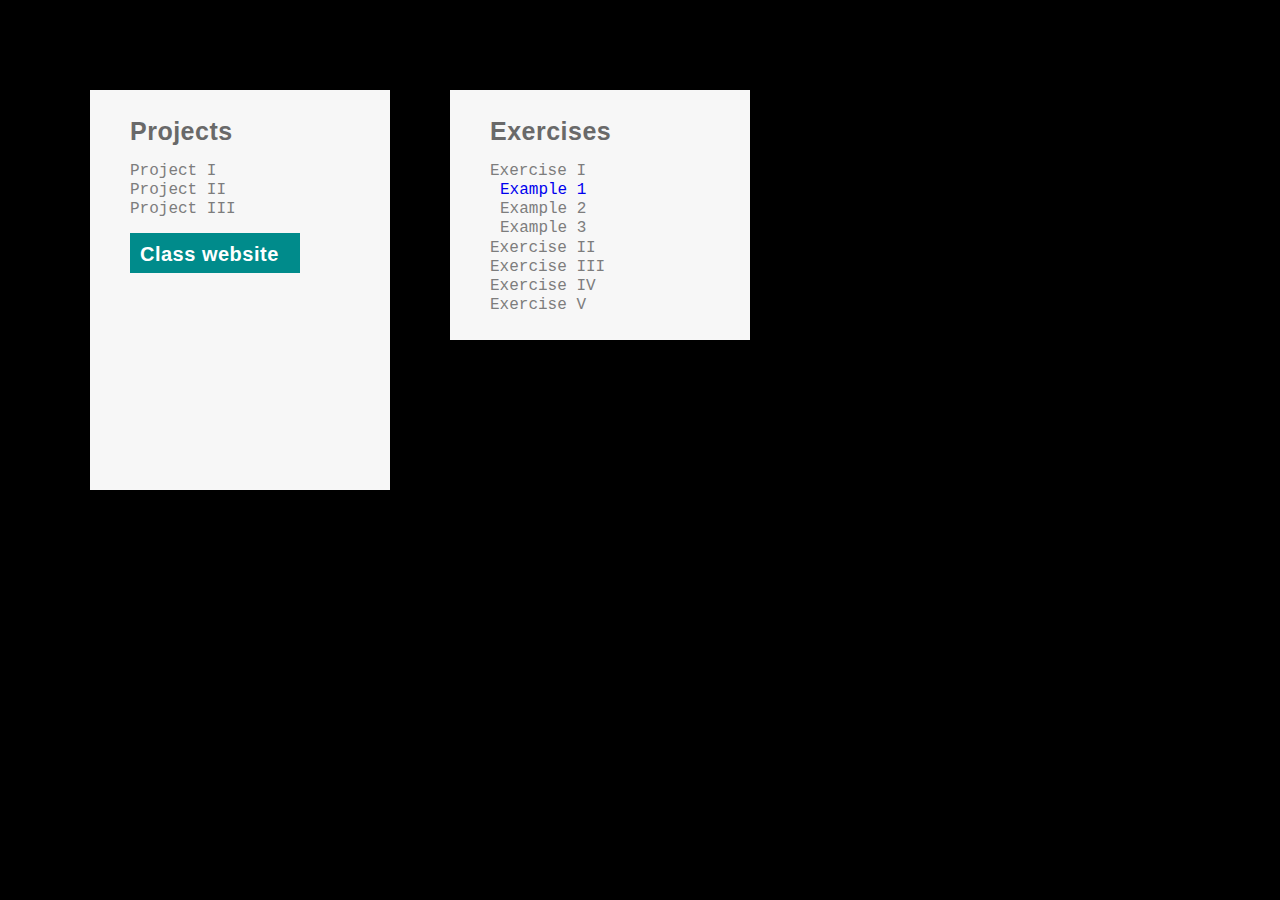
==== index.html @ a64ec78f "commit" ====
<!DOCTYPE html>
<html>
<head>
  <title>Portrait #1</title>
 </head>  
 <link rel="stylesheet" href="assets/css/main.css" /> 
 <meta name="viewport" content="width=device-width, initial-scale=1, maximum-scale=1" />

  <style>
  </style>
</head>

<body>

  <div id="content">
  <!-- <img src="http://garimathakur.github.io/interactivemedia323/images/Durga_Mahisasuramardini.jpg" height="600" width="400"> -->

    <div id="twothousandfifteen">
      <p>
        <h1 class="headline">Projects</h1>
        <ul class="leading">
          
          <li>Project I</a></li>
          <li>Project II</a></li>
          <li>Project III</li>

        </ul>
      <div id= "box">
          <h1 class="headlinetwo ">Class website</h1>
      </div>
  
      </p>
    </div>

    <div id="twothousandsixteen">
      <p>
        <h1 class="headline">Exercises</h1>
        <ul class="leading">
          
          <li>Exercise I</li>
            <Ul class="exerciseparts">
              <li><a href="http://garimathakur.github.io/interactivemedia324/Exercise1/example-1">Example 1</a></li>
              <li>Example 2</li>
              <li>Example 3</li>
              </Ul>
          <li>Exercise II</li>
          <li>Exercise III</li>
          <li>Exercise IV</li>
          <li>Exercise V</li>

        </ul>
    </div>

  </div>
    

</body>

</html>
---- assets/css/main.css ----
body 
		{margin: 0;
		padding: 0;
		background-color: black;
		background-image: url(http://garimathakur.github.io/interactivemedia323/images/Durga_Mahisasuramardini.jpg);
		background-repeat: repeat;
		background-size: 200px; 
		}


	.leading
	{line-height: 120%;
	}
	
	h2
	{font-family: courier;}
		

	#twothousandfifteen 
	{
		width: 300px;
		height: 400px;
		background-color:#f7f7f7;
		margin-top: 90px;
		margin-left: 90px;
		text-align: left;
		float: left;
		}
		
	#twothousandsixteen
	{
		width: 300px;
		height: 250px;
		background-color:#f7f7f7;
		margin-top: 90px;
		margin-left: 60px;
		text-align: left;
		float: left;
		}

	.headline
		{font-family:'helvetica';
			font-size:25px;
			padding-top: 10px;
			padding-left: 40px;
			margin-bottom: 0;
		 letter-spacing: .5px;
		 color:#696969;}

	.headlinetwo
		{
			font-family:'helvetica';
			font-size:20px;
		 	letter-spacing: .5px;
			 color:white;
			 padding: 10px;}
	#box 
		{height: 40px;
			width: 170px;
			background-color:#008B8B;
			z-index: 1;
			padding-left: 0px;
		 margin-left: 40px;}

	ul
		{list-style: none;
			font-family: courier;
			display: inline-block;
			color:#7d7d7d;
			margin-bottom: 0;
			padding-bottom: 0;

		}
	.exerciseparts 
		{padding-left: 10px;}


	a:hover 
		{ background-color: yellow;
    	padding: 20 0 20 20px;
    	text-decoration: none;
    	margin-bottom: 10px;
}
	a 
		{text-decoration: none}

	a:visited
		{color: red;}

	

	.secondheadline
	{font-weight: bold;}
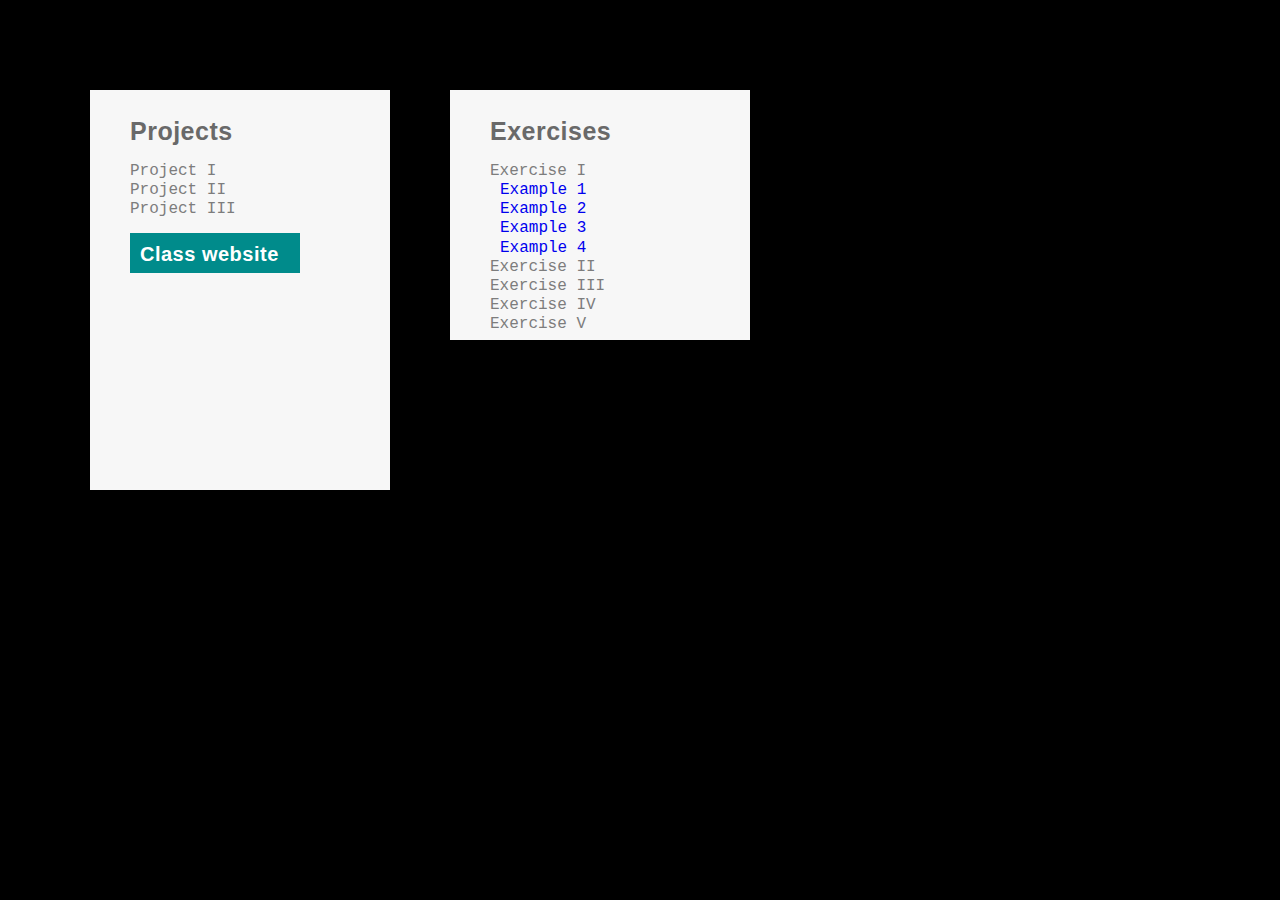
==== commit 7cb284ef: "do it" ====
--- a/index.html
+++ b/index.html
@@ -39,9 +39,10 @@
           
           <li>Exercise I</li>
             <Ul class="exerciseparts">
-              <li><a href="http://garimathakur.github.io/interactivemedia324/Exercise1/example-1">Example 1</a></li>
-              <li>Example 2</li>
-              <li>Example 3</li>
+              <li><a href="http://garimathakur.github.io/interactivemedia324/Exercise1/example-1/squares.html">Example 1</a></li>
+              <li><a href="http://garimathakur.github.io/interactivemedia324/Exercise1/example-2/3columngrid.html">Example 2</a></li>
+              <li><a href="http://garimathakur.github.io/interactivemedia324/Exercise1/example-3/bloglayout.html">Example 3</a></li>
+              <li><a href="http://garimathakur.github.io/interactivemedia324/Exercise1/example-4/chess.html">Example 4</a></li>
               </Ul>
           <li>Exercise II</li>
           <li>Exercise III</li>
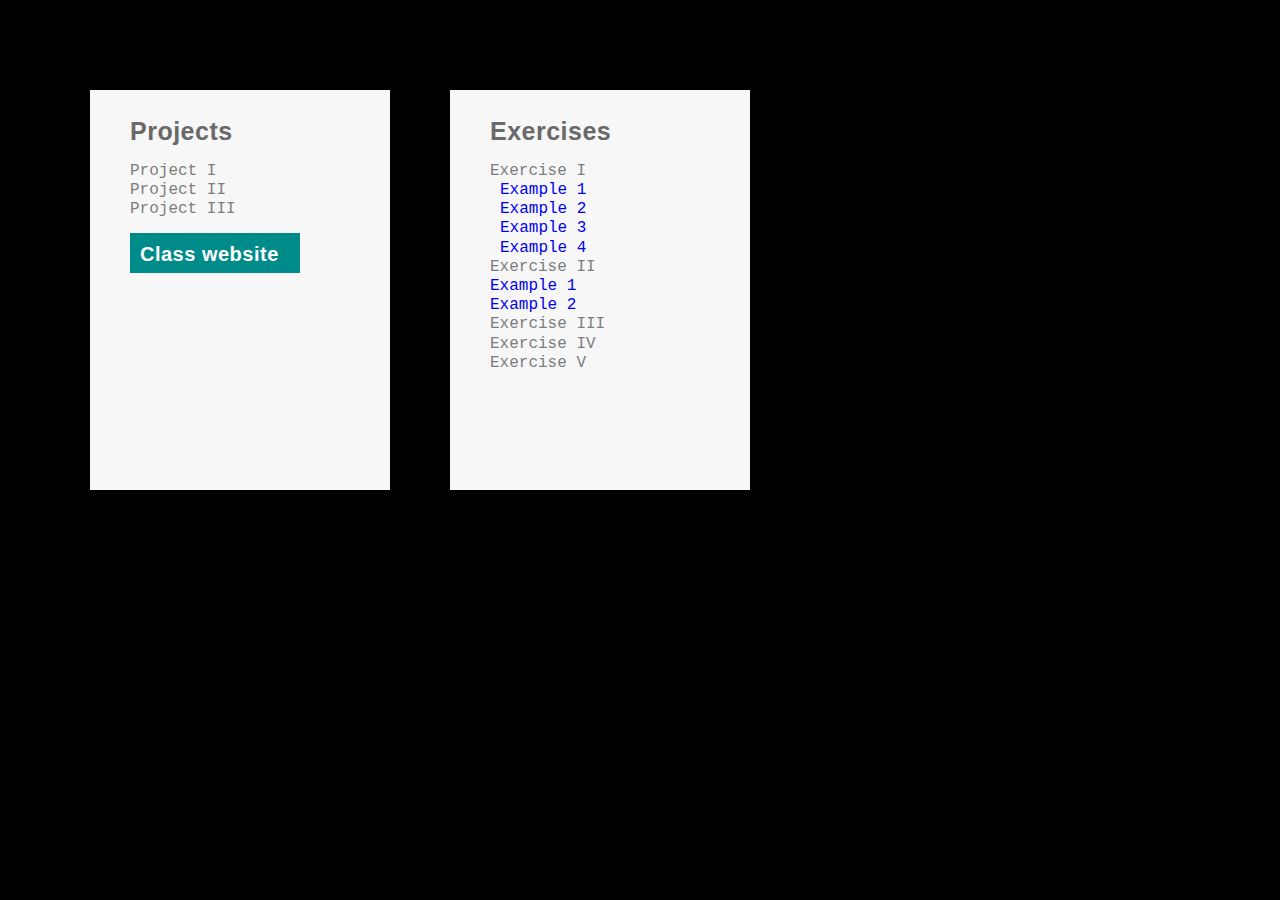
==== commit 3226915a: "commit" ====
--- a/index.html
+++ b/index.html
@@ -45,6 +45,8 @@
               <li><a href="http://garimathakur.github.io/interactivemedia324/Exercise1/example-4/chess.html">Example 4</a></li>
               </Ul>
           <li>Exercise II</li>
+           <li><a href="http://garimathakur.github.io/interactivemedia324/Exercise2/Section-1/responsive1.html">Example 1</a></li>
+           <li><a href="http://garimathakur.github.io/http://interactivemedia324/Exercise2/Section-2/responsive2.html">Example 2</a></li>
           <li>Exercise III</li>
           <li>Exercise IV</li>
           <li>Exercise V</li>
--- a/assets/css/main.css
+++ b/assets/css/main.css
@@ -30,7 +30,7 @@
 	#twothousandsixteen
 	{
 		width: 300px;
-		height: 250px;
+		height: 400px;
 		background-color:#f7f7f7;
 		margin-top: 90px;
 		margin-left: 60px;
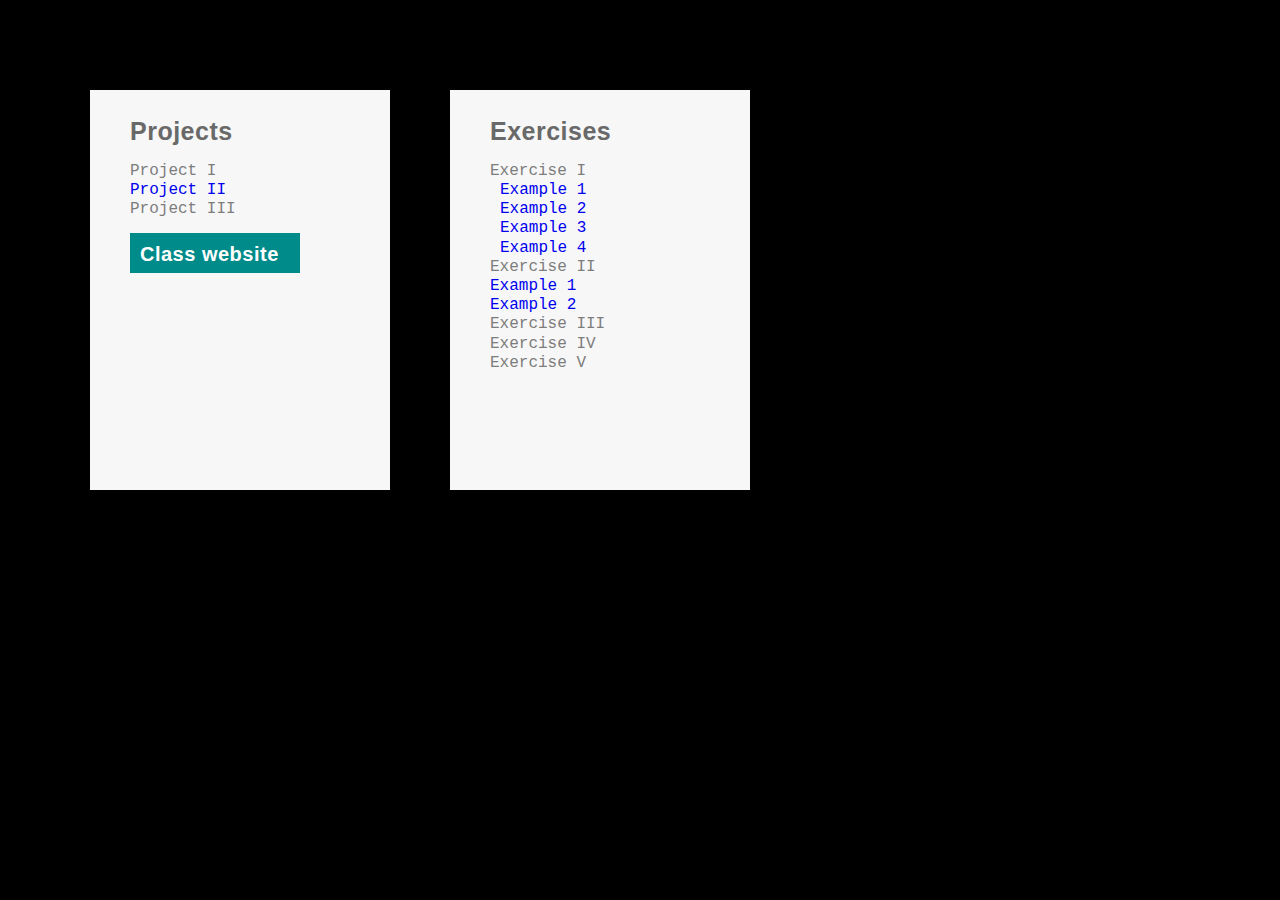
==== commit ae4d48f7: "commit please" ====
--- a/index.html
+++ b/index.html
@@ -21,7 +21,7 @@
         <ul class="leading">
           
           <li>Project I</a></li>
-          <li>Project II</a></li>
+          <li><a href="http://garimathakur.github.io/interactivemedia324/Project2/iamanalien.html">Project II</a></li>
           <li>Project III</li>
 
         </ul>
@@ -46,7 +46,8 @@
               </Ul>
           <li>Exercise II</li>
            <li><a href="http://garimathakur.github.io/interactivemedia324/Exercise2/Section-1/responsive1.html">Example 1</a></li>
-           <li><a href="http://garimathakur.github.io/http://interactivemedia324/Exercise2/Section-2/responsive2.html">Example 2</a></li>
+           <li><a href="http://garimathakur.github.io/interactivemedia324/Exercise2/Section-2/responsive2.html">Example 2</a></li>
+           
           <li>Exercise III</li>
           <li>Exercise IV</li>
           <li>Exercise V</li>
